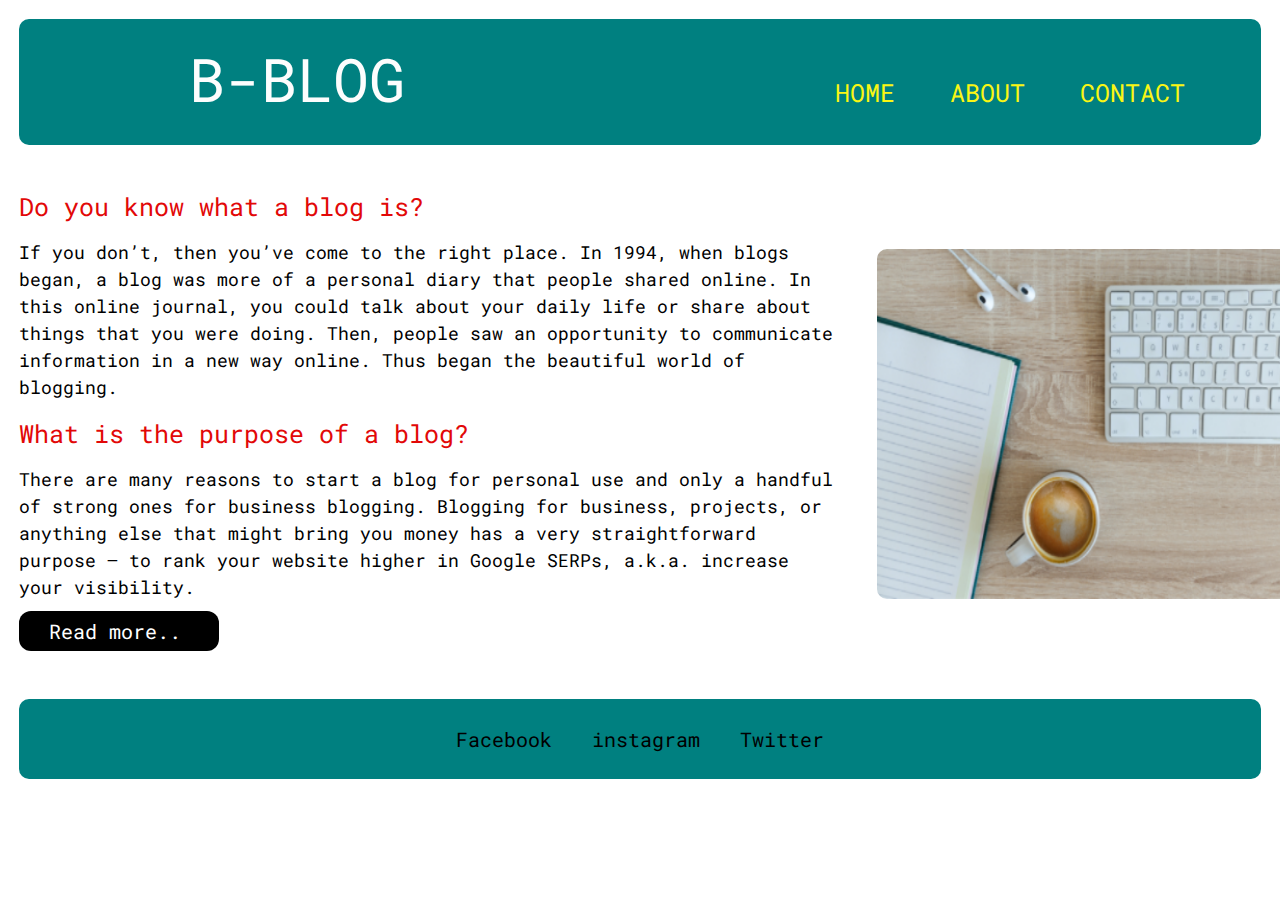
==== block-BHaaax/index.html @ 448b4464 "blog-page-exercise" ====
<!DOCTYPE html>
<html lang="en">
<head>
    <meta charset="UTF-8">
    <link rel="preconnect" href="https://fonts.googleapis.com">
<link rel="preconnect" href="https://fonts.gstatic.com" crossorigin>
<link href="https://fonts.googleapis.com/css2?family=Roboto+Mono&display=swap" rel="stylesheet">
    <title>Document</title>
    <link rel="stylesheet" href="style.css">
</head>
<body>
<header class="header">
    <h1 class="h1">B-BLOG</h1>
    <nav class="nav">
        <a href="">HOME</a>
        <a href="">ABOUT</a>
        <a href="">CONTACT</a>

    </nav>
</header>
<aside class="aside">
       <h2 class="h2">
        Do you know what a blog is?
       </h2>
       <p class="p1">
        If you don’t, then you’ve come to the right place. In 1994, when blogs began, a blog was more of a personal diary that people shared online. In this online journal, you could talk about your daily life or share about things that you were doing. Then, people saw an opportunity to communicate information in a new way online. Thus began the beautiful world of blogging.
       </p>
       <h3 class="h3">
        What is the purpose of a blog?
       </h3>
       <p2 class="p2">
        There are many reasons to start a blog for personal use and only a handful of strong ones for business blogging. Blogging for business, projects, or anything else that might bring you money has a very straightforward purpose – to rank your website higher in Google SERPs, a.k.a. increase your visibility.
       </p2>
       <div class="read-more">
        <a href="">Read more..</a>
       </div>
</aside><!--
--><article class="article">
<img src="Capture3.PNG" alt="">

</article>
<footer class="footer">
    <a href="">Facebook</a>
    <a href="">instagram</a>
    <a href="">Twitter</a>
</footer>
</body>
</html>
---- block-BHaaax/style.css ----
/* http://meyerweb.com/eric/tools/css/reset/ 
   v2.0 | 20110126
   License: none (public domain)
*/

html, body, div, span, applet, object, iframe,
h1, h2, h3, h4, h5, h6, p, blockquote, pre,
a, abbr, acronym, address, big, cite, code,
del, dfn, em, img, ins, kbd, q, s, samp,
small, strike, strong, sub, sup, tt, var,
b, u, i, center,
dl, dt, dd, ol, ul, li,
fieldset, form, label, legend,
table, caption, tbody, tfoot, thead, tr, th, td,
article, aside, canvas, details, embed, 
figure, figcaption, footer, header, hgroup, 
menu, nav, output, ruby, section, summary,
time, mark, audio, video {
	margin: 0;
	padding: 0;
	border: 0;
	font-size: 100%;
	font: inherit;
	vertical-align: baseline;
}
/* HTML5 display-role reset for older browsers */
article, aside, details, figcaption, figure, 
footer, header, hgroup, menu, nav, section {
	display: block;
}
body {
	line-height: 1;
}
ol, ul {
	list-style: none;
}
blockquote, q {
	quotes: none;
}
blockquote:before, blockquote:after,
q:before, q:after {
	content: '';
	content: none;
}
table {
	border-collapse: collapse;
	border-spacing: 0;
}
/*..............*/
body{
	font-family: 'Roboto Mono', monospace;
}
*
{
	box-sizing: border-box;
	border-radius: 10px;
	}
header
{
   padding: 20px;
   background-color: teal;
}
aside
{
   
width: 64%;
	display: inline-block;
	background-color: white;
	
}
article
{
  width: 30%;
	
	display: inline-block;
	background-color: white;
}
footer
{
    background-color: teal;

}
header, aside, article, footer{
	margin: 1.5%;
    
	
}
.h1
{
	font-size: 60px;
	color: rgb(253, 253, 253);
	display: inline-block;
	margin-left: 150px;
	margin-top: 10px;
	
}
.nav{
	font-size: 25px;
    display: inline-block;
	margin-left: 400px;
	margin-bottom: 20px;
}
.nav a
{
	text-decoration: none;
	margin: 20px;
	color: rgb(250, 246, 20);
	margin-bottom: 10px;
}
img{
  height:350px;
  width: 450px;
  margin-bottom: 40px;
}
.h2
{
	font-size: 25px;
	color: rgb(226, 8, 8);
	margin-bottom: 20px;
	margin-top: 10px;
}
.h3
{
	font-size: 25px;
	color: rgb(226, 8, 8);
	margin-bottom: 20px;
}
.p1
{
font-size: 18px;
color: black;
margin: 10px 00px;
margin-bottom: 20px;
line-height: 1.5;
}
.p2
{
	font-size: 18px;
	color: black;
	margin: 10px 00px;
	line-height: 1.5;
	margin-bottom: 20px;


}
.read-more
{
	background-color: black;
	width: 200px;
	border-radius: 12px;
	margin-top: 10px;
	margin-bottom: 10px;
	padding: 10px;
}
.read-more a{
	font-size: 20px;
	color: white;
	text-decoration: none;
	padding: 20px;
	
}
.footer
{
	text-align: center;
	padding: 30px;
}
.footer a
{
	font-size: 20px;
	color: black;
	margin: 15px;
	text-decoration: none;
	
	

}
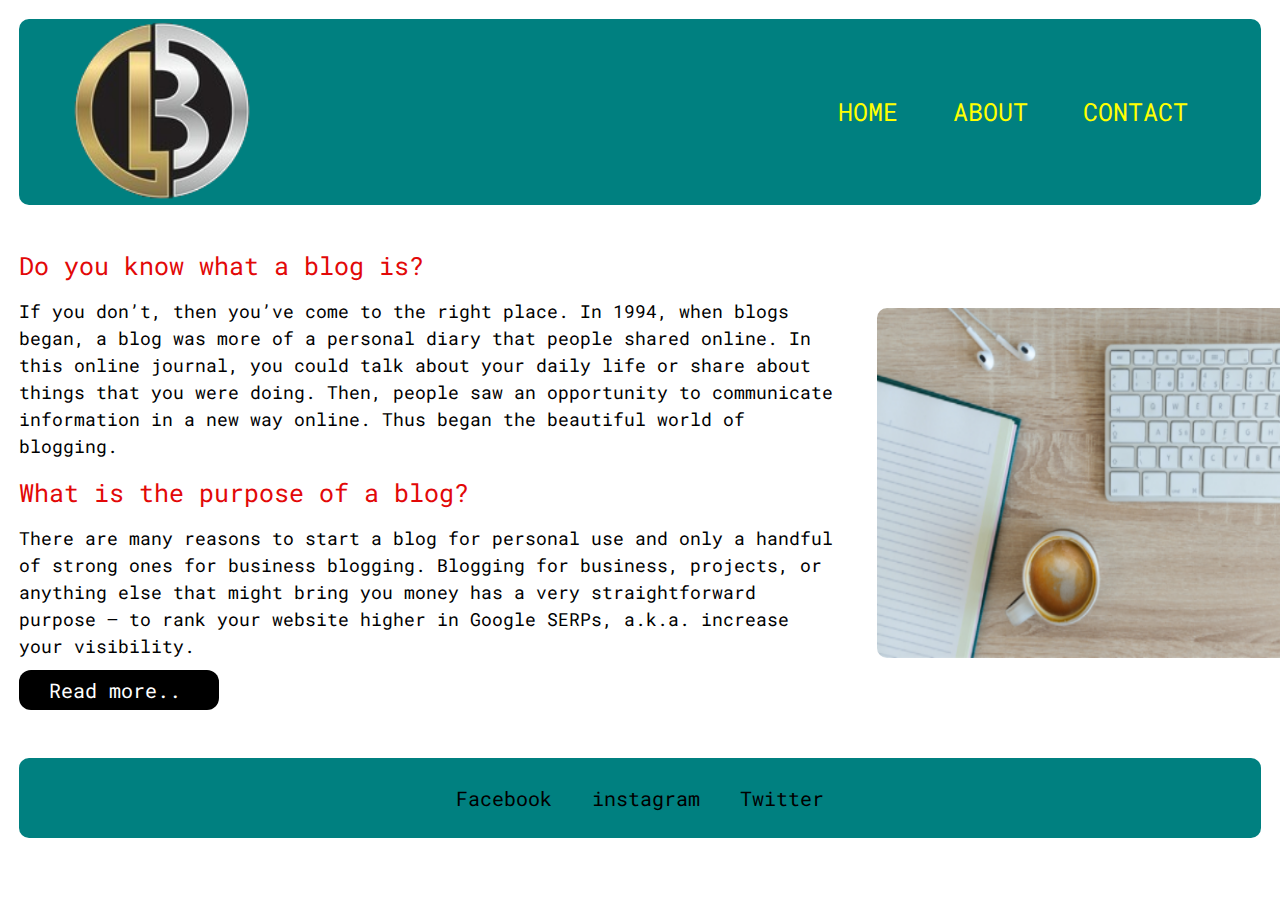
==== commit 64ae6812: "blog-page exercise updated" ====
--- a/block-BHaaax/index.html
+++ b/block-BHaaax/index.html
@@ -10,13 +10,16 @@
 </head>
 <body>
 <header class="header">
-    <h1 class="h1">B-BLOG</h1>
+    <div class="container">
+        <img src="logo3.png" alt="image">
+    
     <nav class="nav">
         <a href="">HOME</a>
         <a href="">ABOUT</a>
         <a href="">CONTACT</a>
 
     </nav>
+</div>
 </header>
 <aside class="aside">
        <h2 class="h2">
--- a/block-BHaaax/style.css
+++ b/block-BHaaax/style.css
@@ -55,11 +55,39 @@
 	box-sizing: border-box;
 	border-radius: 10px;
 	}
+.container
+{
+	width: 1200px;
+	margin: 00 auto;
+	padding: 0 32px;
+	font-size: 00;
+}
+.container img
+{
+	width: 180px;
+}
+.container img, .nav{
+display: inline-block;	
+vertical-align: middle;
+}
+.nav{
+	width: calc(100% - 180px);
+	font-size: 25px;
+	text-align: right;
+}
+.nav a
+{
+	text-decoration: none;
+	margin: 00 20px;
+	color: yellow;
+}
+
 header
 {
-   padding: 20px;
+   
    background-color: teal;
 }
+
 aside
 {
    
@@ -85,29 +113,11 @@
     
 	
 }
-.h1
-{
-	font-size: 60px;
-	color: rgb(253, 253, 253);
-	display: inline-block;
-	margin-left: 150px;
-	margin-top: 10px;
-	
-}
-.nav{
-	font-size: 25px;
-    display: inline-block;
-	margin-left: 400px;
-	margin-bottom: 20px;
-}
-.nav a
-{
-	text-decoration: none;
-	margin: 20px;
-	color: rgb(250, 246, 20);
-	margin-bottom: 10px;
-}
-img{
+
+
+
+
+.article img{
   height:350px;
   width: 450px;
   margin-bottom: 40px;
